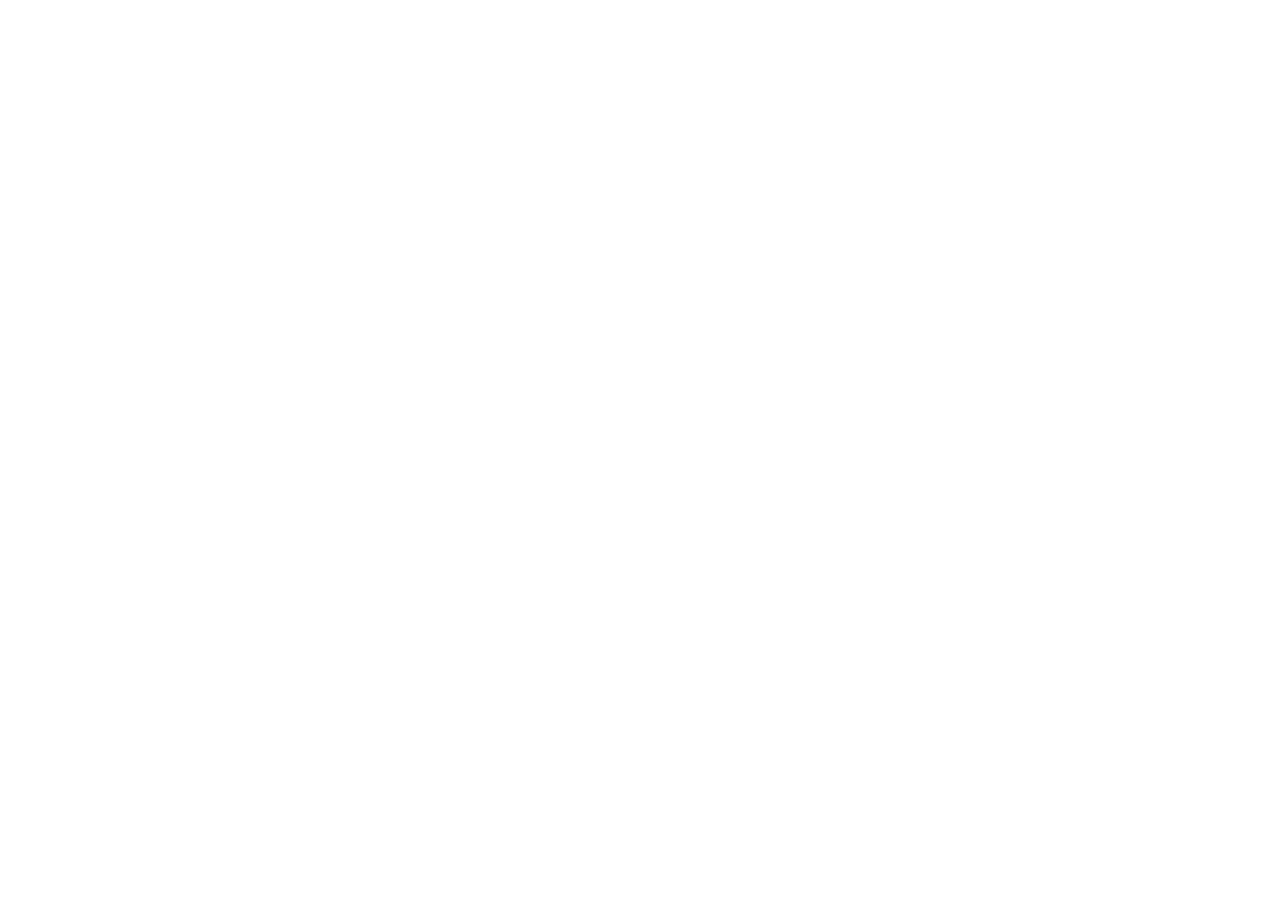
==== rock-paper-scissors/index.html @ 67d81b59 "Add second project" ====
<!DOCTYPE html>
<html lang="en">
<head>
    <meta charset="UTF-8">
    <meta name="viewport" content="width=device-width, initial-scale=1.0">
    <title>Document</title>
    <script src="game.js"></script> 
</head>
<body>
    
</body>
</html>
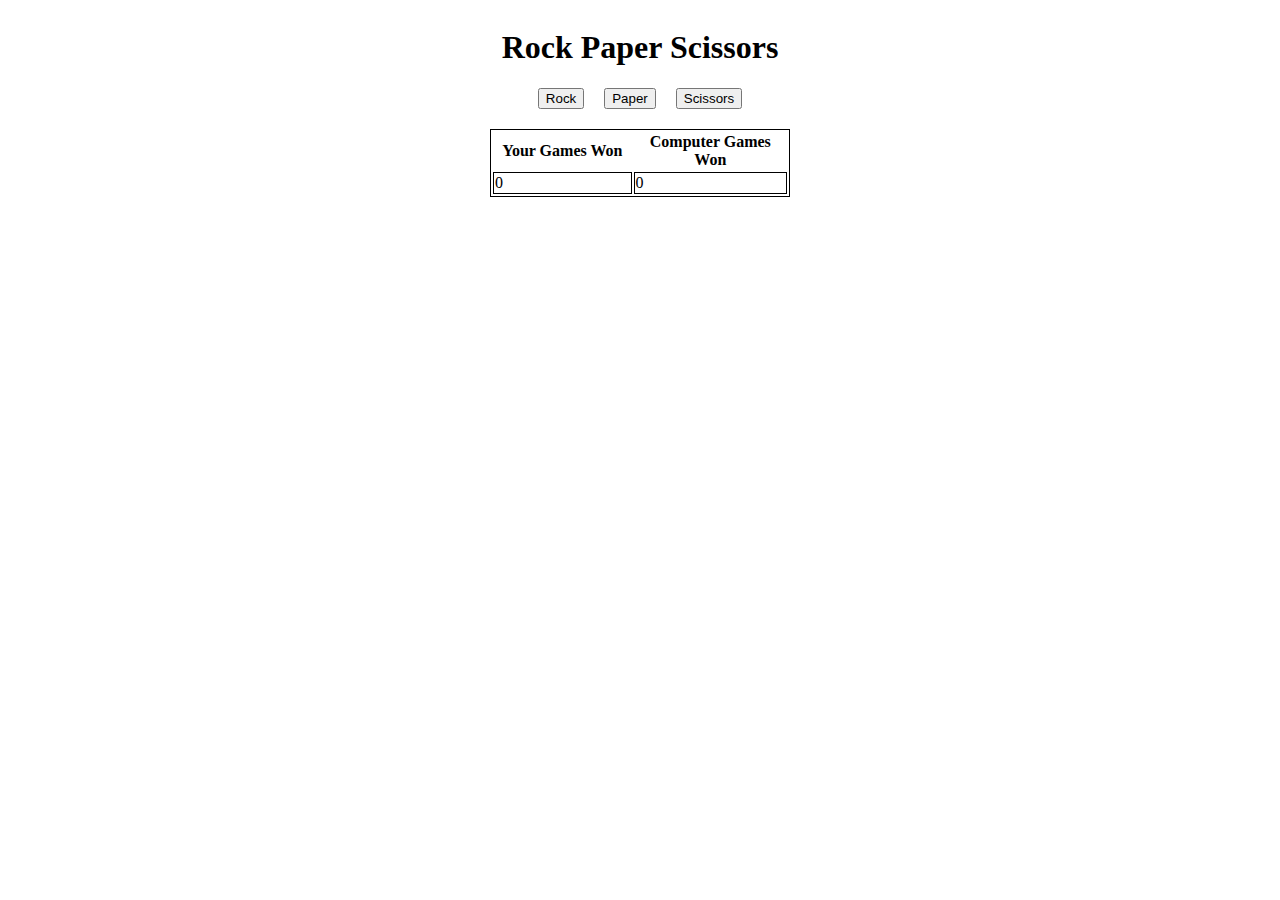
==== commit c5a2db8c: "Add rock paper scissors ui" ====
--- a/rock-paper-scissors/index.html
+++ b/rock-paper-scissors/index.html
@@ -3,10 +3,37 @@
 <head>
     <meta charset="UTF-8">
     <meta name="viewport" content="width=device-width, initial-scale=1.0">
-    <title>Document</title>
-    <script src="game.js"></script> 
+    <title>Rock Paper Scissors</title>
+    <script src="game.js" defer></script> 
+    <link rel="stylesheet" href="styles.css">
 </head>
 <body>
+    <header>
+        <h1>Rock Paper Scissors</h1>
+    </header>
+    <body>
+        <div class="buttons">
+            <button id="rock">Rock</button>
+            <button id="paper">Paper</button>
+            <button id="scissors">Scissors</button>
+        </div>
     
+        <div class="results-container">
+            <table>
+                <tr>
+                    <th>Your Games Won</th>
+                    <th>Computer Games Won</th>
+                </tr>
+                <tr>
+                    <td class="human-tally">0</td>
+                    <td class="computer-tally">0</td>
+                </tr>
+            </table>
+
+            <div class="current-game">
+                <p class="game-text"></p>
+            </div>
+        </div>
+    </body>
 </body>
 </html>--- a/rock-paper-scissors/styles.css
+++ b/rock-paper-scissors/styles.css
@@ -0,0 +1,36 @@
+table,
+td {
+    border: 1px solid black;
+    width: 300px;
+}
+
+table {
+    margin-top: 20px;
+}
+
+.buttons {
+    display:flex;
+    justify-content: center;
+    align-content: center;
+    gap: 20px;
+}
+
+header {
+    display: flex;
+    justify-content: center;
+    align-content: center;
+}
+
+.results-container {
+    display: flex;
+    flex-direction: column;
+    justify-content: center;
+    align-content: center;
+    align-items: center;
+}
+
+.current-game,
+.game-text {
+    width: 300px;
+}
+
